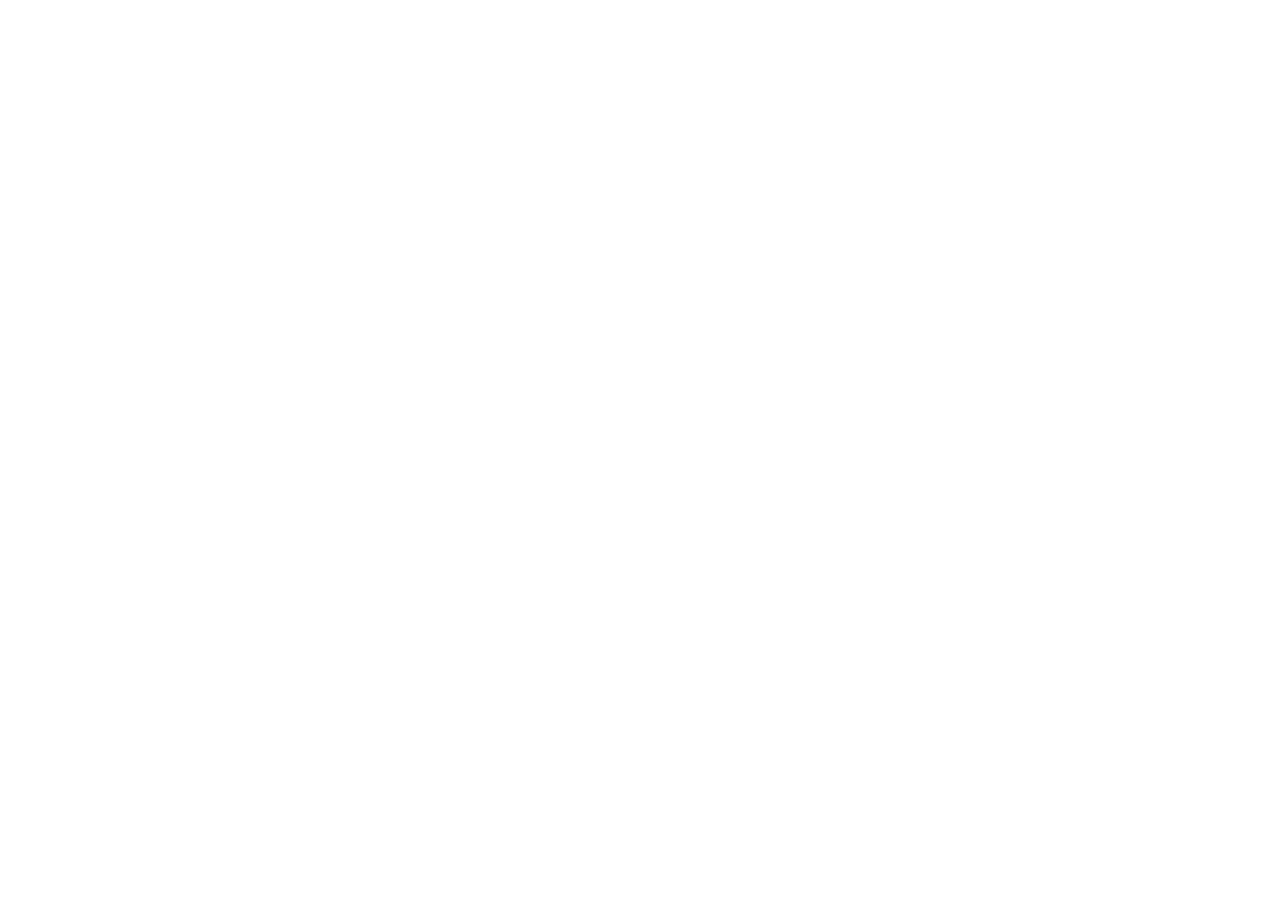
==== Tabuleiro.html @ 34edbc4e "Fizz Buzz" ====
<!DOCTYPE html>
<html lang="pt-br">
<head>
    <meta charset="UTF-8">
    <meta name="viewport" content="width=device-width, initial-scale=1.0">
    <title>Document</title>
</head>
<body>
    
</body>
</html>
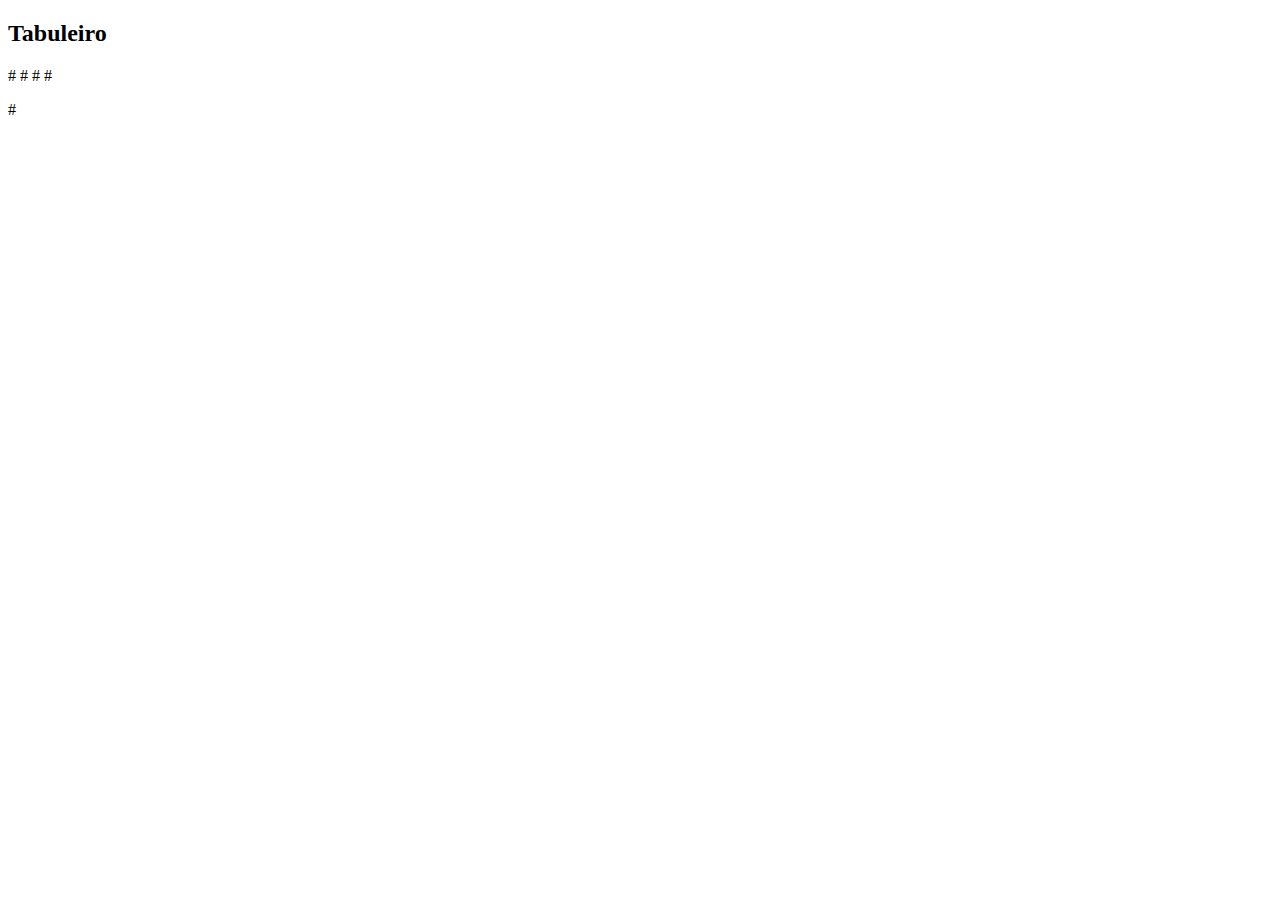
==== commit 9484b7f7: "tabuleiro" ====
--- a/Tabuleiro.html
+++ b/Tabuleiro.html
@@ -3,9 +3,12 @@
 <head>
     <meta charset="UTF-8">
     <meta name="viewport" content="width=device-width, initial-scale=1.0">
-    <title>Document</title>
+    <title>tabuleiro</title>
 </head>
 <body>
+    <h2>Tabuleiro</h2>
+    <div id="tab" ></div>
     
 </body>
+<script src="js/tabuleiro.js"></script>
 </html>